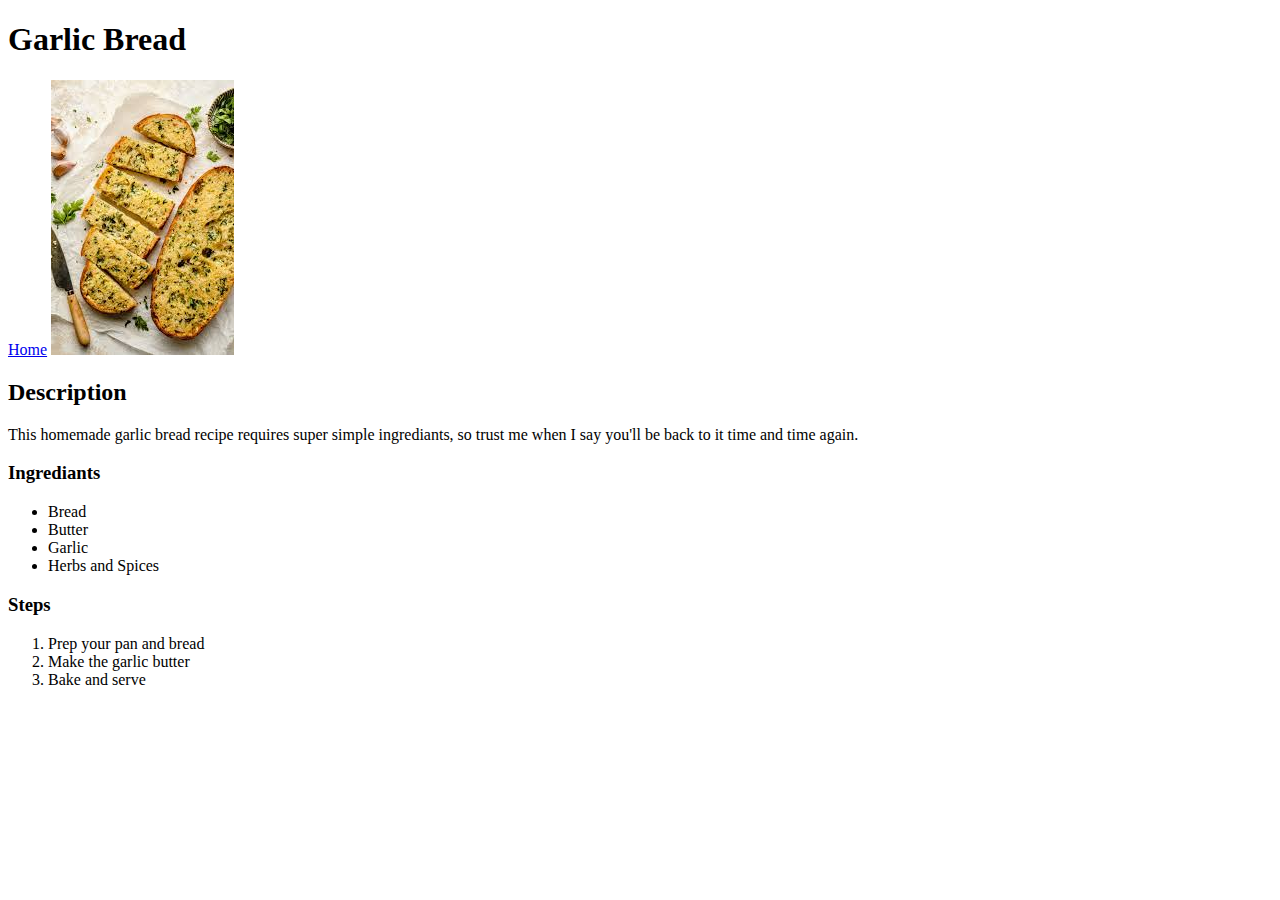
==== recipes/garlic_bread.html @ ba826afa "added garlic bread page" ====
<!DOCTYPE html>
<html lang="en">
    <head>
        <meta charset="UTF-8">
        <title>Garlic Bread</title>
      </head>
    <body>
        <h1>Garlic Bread</h1>

        <a href="../index.html">Home</a>

        <img src="../images/bread.jpeg" alt="Picture of sliced garlic bread">

        <h2>Description</h2>
        <p>
            This homemade garlic bread recipe requires super
            simple ingrediants, so trust me when I say you'll
            be back to it time and time again.
        </p>
        <h3>Ingrediants</h3>
        <ul>
            <li>Bread</li>
            <li>Butter</li>
            <li>Garlic</li>
            <li>Herbs and Spices</li>
        </ul>
        <h3>Steps</h3>
        <ol>
            <li>Prep your pan and bread</li>
            <li>Make the garlic butter</li>
            <li>Bake and serve</li>
        </ol>
    </body>
</html>
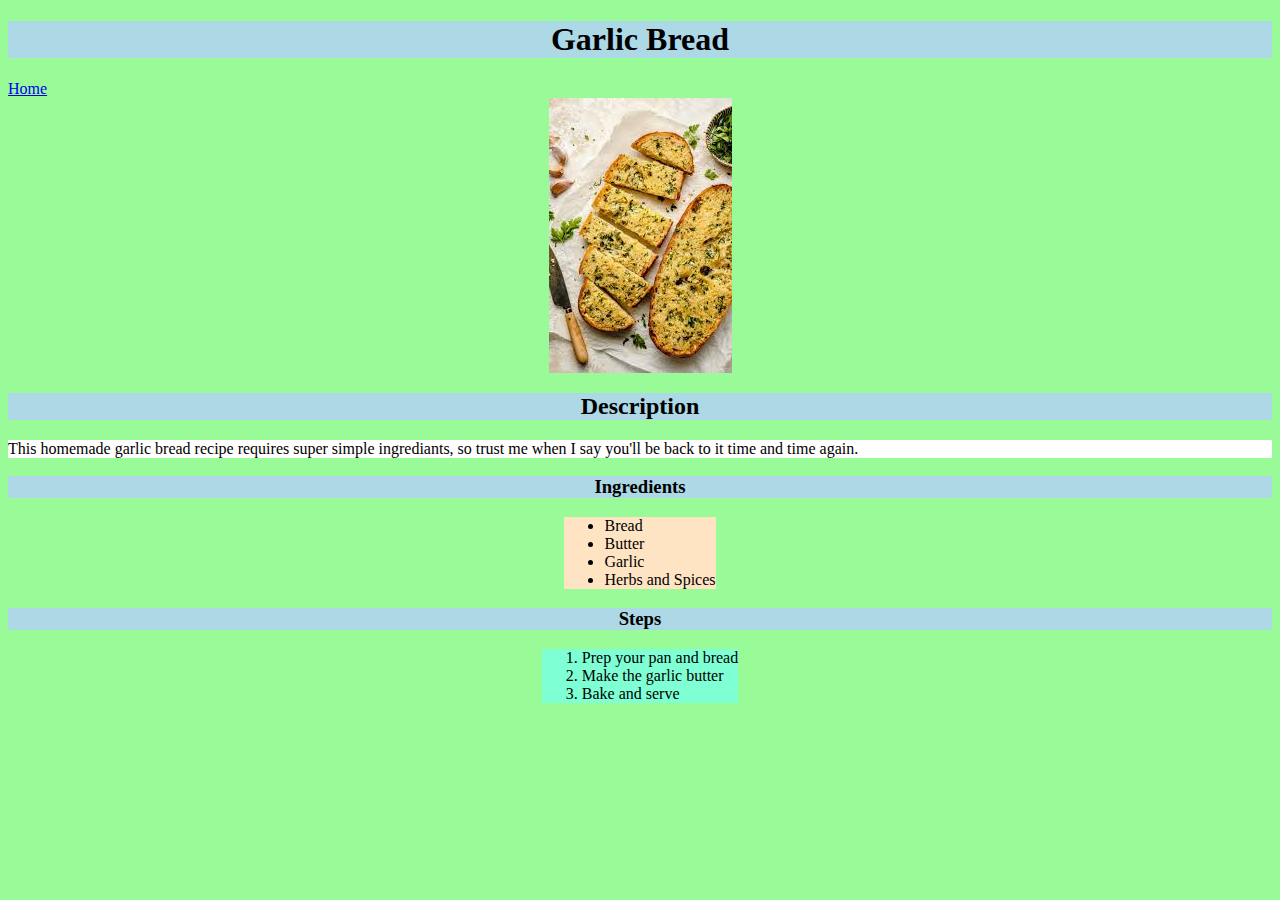
==== commit efc3ec44: "added some styling along with some spell checking" ====
--- a/recipes/garlic_bread.html
+++ b/recipes/garlic_bread.html
@@ -2,6 +2,7 @@
 <html lang="en">
     <head>
         <meta charset="UTF-8">
+        <link rel="stylesheet" href="../style.css">
         <title>Garlic Bread</title>
       </head>
     <body>
@@ -17,7 +18,7 @@
             simple ingrediants, so trust me when I say you'll
             be back to it time and time again.
         </p>
-        <h3>Ingrediants</h3>
+        <h3>Ingredients</h3>
         <ul>
             <li>Bread</li>
             <li>Butter</li>
--- a/style.css
+++ b/style.css
@@ -0,0 +1,35 @@
+
+
+img{
+    display: block;
+    justify-self: center;
+}
+p{
+    background-color: white;
+}
+body{
+    background-color: palegreen;
+}
+h1,h2,h3{
+    text-align: center;
+    background-color: lightblue;
+}
+div{
+    align-content: center;
+    justify-content: center;
+   justify-self: center;
+}
+ol{
+    background-color: aquamarine;
+    justify-self: center;
+}
+ul{
+    background-color: bisque;
+    width: auto;
+    height: auto;
+    justify-self:center;
+}
+li{
+    width: auto;
+    height: auto;
+}